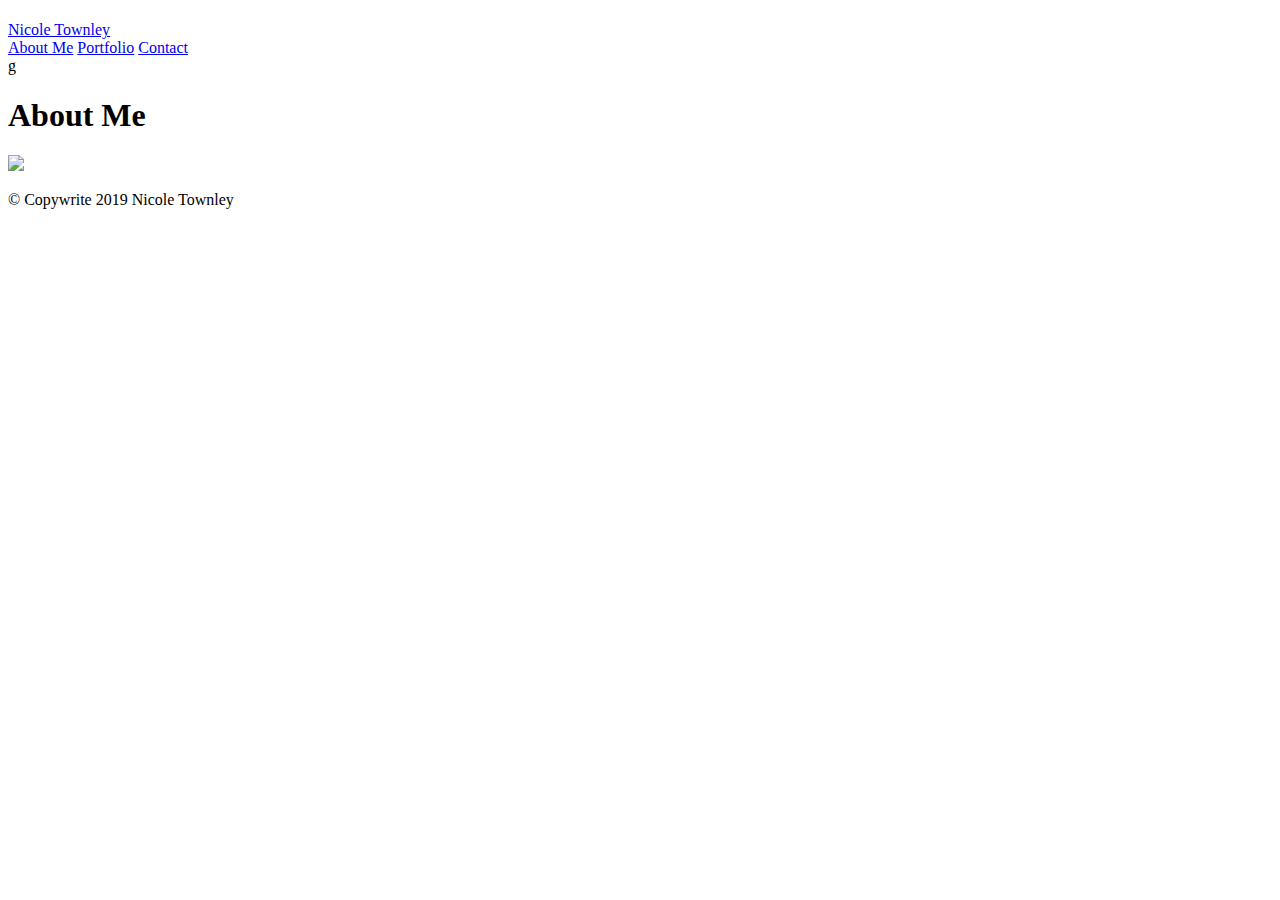
==== index.html @ 243ef910 "[adding index from Basic Portfolio]" ====
<!DOCTYPE html>
<html lang="en-us">
<head>
<meta charset="UTF-8">
<title>About Me</title>
<!-- this is the link I need to put in through relative link to attach to my css file and the other pages -->
<link rel="stylesheet" type="text/css" href ="assets/css/reset.css">
<link rel="stylesheet" type="text/css" href ="assets/css/style.css">
</head>
<body>		

			<!-- Im going to name the id in the header. Since it is my name, I will want to be able to place a specific style on the id, Hypothetically -->
        <header id="navline">
<!-- within this header should be the four links "nicole townley" (this should be a link because anyone who clicks on it should be taken to about me???? check wiht tutor) along with all three pages (float right) that I think will need to float right --> <h1><strong></strong></h1>
    
      <!-- I dont know if I should style the page it seems if I use a div I can use css to syle it -->
		<style></style>
	<!-- Answer: syle tags are for internal css (if it were inside this html document) -->
 <!-- I put this in to use it for the first page about me page -->     
        <div class="container">
		
			<a href="index.html" id="yourname">Nicole Townley</a>
		<nav>
	<!-- the se are the three links that are in the header on all three pages. need to figure out a way to make them stay on the header for all three pages*/ -->
						
					<a href="index.html">About Me</a>
					<a href="portfolio.html">Portfolio</a>
					 <a href="contact.html">Contact</a>
					
		</nav>
			<!-- We should remove h2 header nicole townley since the name in header will be a link. "about me should be changed to h1 if not in the title        
  -->
      <!-- Answer: Charlie said you could use and id on more than one page. I am using the id for my name that will be on all the headers. I will figure out how to save and or seperate this html document into the portfolio and contact documents and the header (id)
should pull through to all three documents once I figure out what he was talking about. I will use id "yourname" to style this portion of the header in css and across documents....haha! to             -->
  <!-- These should be navigation tags cause you will be navigating the pages  from each page. Save work and go offline to investigate navigation before changing. Also research how to change handle the divs in the header. There are too many header/div/html interface for divs in the header section. Need to think about how many divs will be necessary for header give links usage instead of divs. Can we format the links  - float - in css?   -->
</header>
</div> 
<!-- I dont know if I will need this div class since I have the div class of container from above that I used in the first html project -->

<!-- Since this i	s a section id from the Bio exercise, research how to build a section for the paragraphs on the about me page. It is hard t distinquish section from div but I know section has more to do with
		 -->


 <Section id="main-bio">	g
<!-- Since the structure of the words will be the same, I should be able to format the header in CSS even though it is a different word in all three forms -->
		
<div class="header">		
		<h1>About Me</h1>
	
<!-- re we may need to float left on about me. I put in a div so we can if need be. Not sure if I need div to floaT need to get picutre to specifications -->
	<div>
			<img id="bio-impage"
			src="https://scontent.ffcm1-2.fna.fbcdn.net/v/t1.0-9/167218_1512746105710_7441856_n.jpg?_nc_cat=107&_nc_oc=AQmfuC2qMBoGfiP0FAz93WgHZZjE9F2qMamZAU91DTEkzrw3KudxN0tENzJ2YKP8lE0&_nc_ht=scontent.ffcm1-2.fna&oh=43e0045a3f2f9b660faa17be3f6ca442&oe=5D8A6D97">
	
  
	</div>
	<div>
		<!-- created a div  - changed to section - for the footer. Need to see if we can get the footer to stay the same (like 	the header) on all three pages -->
		<Section class="footer">
				<p> &#169; Copywrite 2019 Nicole Townley</p>
		</Section>
			
		<!-- Second Page. Need to research how forms are handled in css. This verify what is html 	and what is css format. Need to research value -->
		
	</div>
	
    </div>
    </body>
</html>
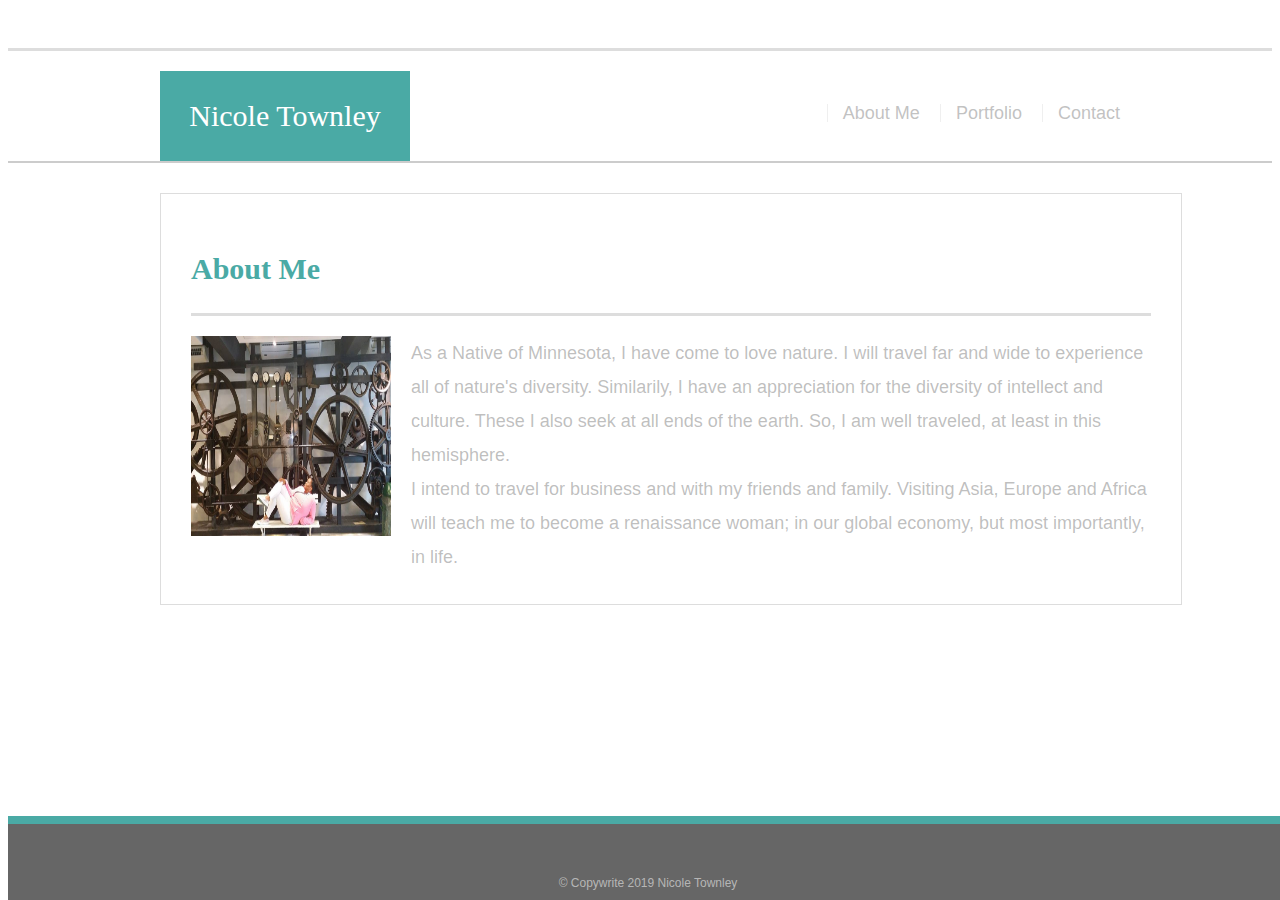
==== commit 351babee: "changes for better grade" ====
--- a/index.html
+++ b/index.html
@@ -1,69 +1,77 @@
 <!DOCTYPE html>
 <html lang="en-us">
+
 <head>
-<meta charset="UTF-8">
-<title>About Me</title>
-<!-- this is the link I need to put in through relative link to attach to my css file and the other pages -->
-<link rel="stylesheet" type="text/css" href ="assets/css/reset.css">
-<link rel="stylesheet" type="text/css" href ="assets/css/style.css">
+	<meta charset="UTF-8">
+	<title>About Me</title>
+	<!-- this is the link I need to put in through relative link to attach to my css file and the other pages -->
+	<link rel="stylesheet" type="text/css" href="assets/css/reset.css">
+	<link rel="stylesheet" type="text/css" href="assets/css/style.css">
 </head>
-<body>		
 
-			<!-- Im going to name the id in the header. Since it is my name, I will want to be able to place a specific style on the id, Hypothetically -->
-        <header id="navline">
-<!-- within this header should be the four links "nicole townley" (this should be a link because anyone who clicks on it should be taken to about me???? check wiht tutor) along with all three pages (float right) that I think will need to float right --> <h1><strong></strong></h1>
-    
-      <!-- I dont know if I should style the page it seems if I use a div I can use css to syle it -->
+<body>
+
+	<!-- Im going to name the id in the header. Since it is my name, I will want to be able to place a specific style on the id, Hypothetically -->
+	<header id="navline">
+		<!-- within this header should be the four links "nicole townley" (this should be a link because anyone who clicks on it should be taken to about me???? check wiht tutor) along with all three pages (float right) that I think will need to float right -->
+		<h1><strong></strong></h1>
+
+		<!-- I dont know if I should style the page it seems if I use a div I can use css to syle it -->
 		<style></style>
-	<!-- Answer: syle tags are for internal css (if it were inside this html document) -->
- <!-- I put this in to use it for the first page about me page -->     
-        <div class="container">
-		
+		<!-- Answer: syle tags are for internal css (if it were inside this html document) -->
+		<!-- I put this in to use it for the first page about me page -->
+		<div class="container">
+
 			<a href="index.html" id="yourname">Nicole Townley</a>
-		<nav>
-	<!-- the se are the three links that are in the header on all three pages. need to figure out a way to make them stay on the header for all three pages*/ -->
-						
-					<a href="index.html">About Me</a>
-					<a href="portfolio.html">Portfolio</a>
-					 <a href="contact.html">Contact</a>
-					
-		</nav>
+			<nav>
+				<!-- the se are the three links that are in the header on all three pages. need to figure out a way to make them stay on the header for all three pages*/ -->
+
+				<a href="index.html">About Me</a>
+				<a href="portfolio.html">Portfolio</a>
+				<a href="contact.html">Contact</a>
+
+			</nav>
 			<!-- We should remove h2 header nicole townley since the name in header will be a link. "about me should be changed to h1 if not in the title        
   -->
-      <!-- Answer: Charlie said you could use and id on more than one page. I am using the id for my name that will be on all the headers. I will figure out how to save and or seperate this html document into the portfolio and contact documents and the header (id)
+			<!-- Answer: Charlie said you could use and id on more than one page. I am using the id for my name that will be on all the headers. I will figure out how to save and or seperate this html document into the portfolio and contact documents and the header (id)
 should pull through to all three documents once I figure out what he was talking about. I will use id "yourname" to style this portion of the header in css and across documents....haha! to             -->
-  <!-- These should be navigation tags cause you will be navigating the pages  from each page. Save work and go offline to investigate navigation before changing. Also research how to change handle the divs in the header. There are too many header/div/html interface for divs in the header section. Need to think about how many divs will be necessary for header give links usage instead of divs. Can we format the links  - float - in css?   -->
-</header>
-</div> 
-<!-- I dont know if I will need this div class since I have the div class of container from above that I used in the first html project -->
+			<!-- These should be navigation tags cause you will be navigating the pages  from each page. Save work and go offline to investigate navigation before changing. Also research how to change handle the divs in the header. There are too many header/div/html interface for divs in the header section. Need to think about how many divs will be necessary for header give links usage instead of divs. Can we format the links  - float - in css?   -->
+	</header>
+	</div>
+	<!-- I dont know if I will need this div class since I have the div class of container from above that I used in the first html project -->
 
-<!-- Since this i	s a section id from the Bio exercise, research how to build a section for the paragraphs on the about me page. It is hard t distinquish section from div but I know section has more to do with
+	<!-- Since this i	s a section id from the Bio exercise, research how to build a section for the paragraphs on the about me page. It is hard t distinquish section from div but I know section has more to do with
 		 -->
 
 
- <Section id="main-bio">	g
-<!-- Since the structure of the words will be the same, I should be able to format the header in CSS even though it is a different word in all three forms -->
+
+	<!-- Since the structure of the words will be the same, I should be able to format the header in CSS even though it is a different word in all three forms -->
+	<div class="Info">
+		<h1>About Me</h1>
+
+		<!-- re we may need to float left on about me. I put in a div so we can if need be. Not sure if I need div to floaT need to get picutre to specifications -->
+		<img id="bio-impage" src="assets/images/Sugar Hill - Rio.jpg">
+
+		<p id="bio-texts">
+			As a Native of Minnesota, I have come to love nature. I will travel far and wide to experience all of nature's diversity. Similarily, I have an appreciation
+			for the diversity of intellect and culture. These I also seek at all ends of the earth. So, I am well traveled, at least in this hemisphere.
+			<br>
+			I intend to travel for business and with my friends and family. Visiting Asia, Europe and Africa will teach me to become a renaissance woman; in our global economy, but most importantly, in life.
 		
-<div class="header">		
-		<h1>About Me</h1>
-	
-<!-- re we may need to float left on about me. I put in a div so we can if need be. Not sure if I need div to floaT need to get picutre to specifications -->
-	<div>
-			<img id="bio-impage"
-			src="https://scontent.ffcm1-2.fna.fbcdn.net/v/t1.0-9/167218_1512746105710_7441856_n.jpg?_nc_cat=107&_nc_oc=AQmfuC2qMBoGfiP0FAz93WgHZZjE9F2qMamZAU91DTEkzrw3KudxN0tENzJ2YKP8lE0&_nc_ht=scontent.ffcm1-2.fna&oh=43e0045a3f2f9b660faa17be3f6ca442&oe=5D8A6D97">
-	
-  
+		</p>
+		<!-- created a div  - changed to section - for the footer. Need to see if we can get the footer to stay the same (like 	the header) on all three pages -->
+
+
+		<!-- Second Page. Need to research how forms are handled in css. This verify what is html 	and what is css format. Need to research value -->
+
+
 	</div>
-	<div>
-		<!-- created a div  - changed to section - for the footer. Need to see if we can get the footer to stay the same (like 	the header) on all three pages -->
-		<Section class="footer">
-				<p> &#169; Copywrite 2019 Nicole Townley</p>
-		</Section>
-			
-		<!-- Second Page. Need to research how forms are handled in css. This verify what is html 	and what is css format. Need to research value -->
-		
-	</div>
-	
-    </div>
-    </body>
+
+	<footer>
+
+		<p> &#169; Copywrite 2019 Nicole Townley </p>
+
+	</footer>
+</body>
+
 </html>--- a/assets/css/style.css
+++ b/assets/css/style.css
@@ -0,0 +1,206 @@
+body {
+    background: url("https://www.google.com/imgres?imgurl=https%3A%2F%2Fwww.toptal.com%2Fdesigners%2Fsubtlepatterns%2Fpatterns%2Fconcrete_seamless.png&imgrefurl=https%3A%2F%2Fwww.toptal.com%2Fdesigners%2Fsubtlepatterns%2Fconcrete-seamless%2F&docid=dIvpXbpxA44lKM&tbnid=2IEvi8Tzne-vFM%3A&vet=10ahUKEwjDyP2is5DjAhWRcc0KHeRrBJ4QMwgrKAAwAA..i&w=400&h=400&bih=722&biw=1536&q=seamless%20concrete%20gray%20.png&ved=0ahUKEwjDyP2is5DjAhWRcc0KHeRrBJ4QMwgrKAAwAA&iact=mrc&uact=8../images/concrete_seamless.png");
+    font-size: 18px;    
+    line-height: 34px;
+     font-family:'Arial', 'Helvetica Neue', Helvetica, sans-serif;
+     color: #7777;
+    }
+
+.container {width: 100%;
+    max-width: 960px;
+    margin: 0 auto;
+    clear: both;
+    
+    
+    }
+    
+    h1, p {
+        margin-bottom: 20px;
+    } 
+    
+    p { 
+        margin-bottom: 0;
+    }
+    
+    h1 { 
+        font-family: 'Georgia', Times, Times New Roman, serif;
+      font-weight: 700;
+      color: #4aaaa5;}
+  
+      h1 {
+          font-size: 30px;
+          line-height: 49px;
+          border-bottom: 3px solid #dddddd;;
+          padding-bottom:20px;
+      }
+      /*
+     h2 {font-size: 22px; 
+      }
+      */
+
+    /* z index specifies the stack order relative to the parent */
+
+    #navline {
+        background: #ffffff;
+        margin: 0 0 30px;
+        z-index: 100;
+        color:  #ffffff;
+        overflow: auto;
+        border-bottom: 2px solid #cccccc;
+        width: 100%;}
+       
+
+#yourname {
+    width: 250px;  
+    height: 90px;
+    background: #4aaaa5; 
+    float: left;
+    font-family: 'Georgia', Times, Times New Roman, serif;
+    text-align: center;
+    line-height: 90px;
+    color: #ffffff;
+    font-size: 30px;
+    text-decoration: none;
+}
+ 
+nav {float: right;
+    margin-top: 25px;
+    }
+
+    /* text decoration none makes sure the html link is removed from display. Inline block makes it so the links do not stach up on one another  */
+nav a {color: #9999;
+  text-decoration: none;
+    margin-left: 15px; 
+    display: inline-block;
+    border-left: 1px solid #efefef;
+    padding-left: 15px;
+    line-height: 18px;
+}    
+/* makes sure there is no line on the first link in navigation screen */
+nav a :first-child {
+    border-left: 0 none;}
+
+.Info {background: #ffffff;
+            padding: 30px;
+        position:absolute;
+        left: 50%;
+        width: 100%;
+        max-width: 960px;
+        border: 1px solid #dddddd;
+        margin-left: -480px;
+        
+/* text-align: right; */
+}
+.auth-image {
+    width: 200px;
+    height: 200px;
+    position: relative;
+    float: left;
+}
+
+ 
+ footer {background: #666666;
+        color: #ffffff;
+        padding-top:  30px;
+         border-top: 8px solid #4aaaa5;
+        color: #cccc;
+        font-size: 12px;
+        text-align: center;
+        position: fixed;
+        bottom: 0;
+        width: 100%;
+        clear: both;
+        }
+    
+ #bio-image {
+    height: 200px;
+    width: 200px;
+    position: relative;
+    float: left;}
+        
+
+/*#bio-texts {
+    position: relative;}*/
+    
+    #bio-texts {
+    margin-left: 220px;
+    overflow-wrap: break-word;
+    }
+
+   img{height: 200px;
+    width: 200px;
+     float: left;}
+
+
+
+
+  /* portfolio*/
+  .banner {
+    width: 300px;
+    position: relative;
+    float: left;
+    padding: 20px;
+  } 
+        
+/*
+  .banner h2 {
+    border-bottom: 0%;
+    background: #4aaaa5;
+    color: #ffffff;
+    text-align: center;
+    position: absoulute;
+    bottom: 20px;
+    padding: 15px;
+    width: 100%;
+    line-height: 30px;
+    margin-bottom:  0;
+    font-weight: 300;
+   }*/
+.words
+{
+    position: absolute;
+    text-align: center;
+    bottom: 50px;
+    width: 200px;
+    background-color: #4aaaa5;
+    color: white;
+    font-family: 'Arial', 'Helvetica Neue', Helvetica, sans-serif;
+}
+
+ /*contact*/
+
+ #contact-form ul{
+    margin-bottom: 20px;
+
+ }
+ #contact-form li {
+     margin-bottom: 30 px;
+    }
+label,
+input[type=text],
+input[type=email],
+textarea {
+    display:block;
+    width: 100%;
+}
+input[type=text],
+input[type=email],
+textarea{
+    height: 35px;
+    border: 1px solid #dddddd;
+    padding: 0 10px;
+    font-size: 14px;
+}
+
+textarea {
+    height: 200px;
+}
+ input[type=submit] {
+    background: #4aaaa5;
+    border: 0 none;
+    color: #ffffff;
+    font-size: 18px;
+    padding: 10px 30px;
+    cursor: pointer;
+}
+
